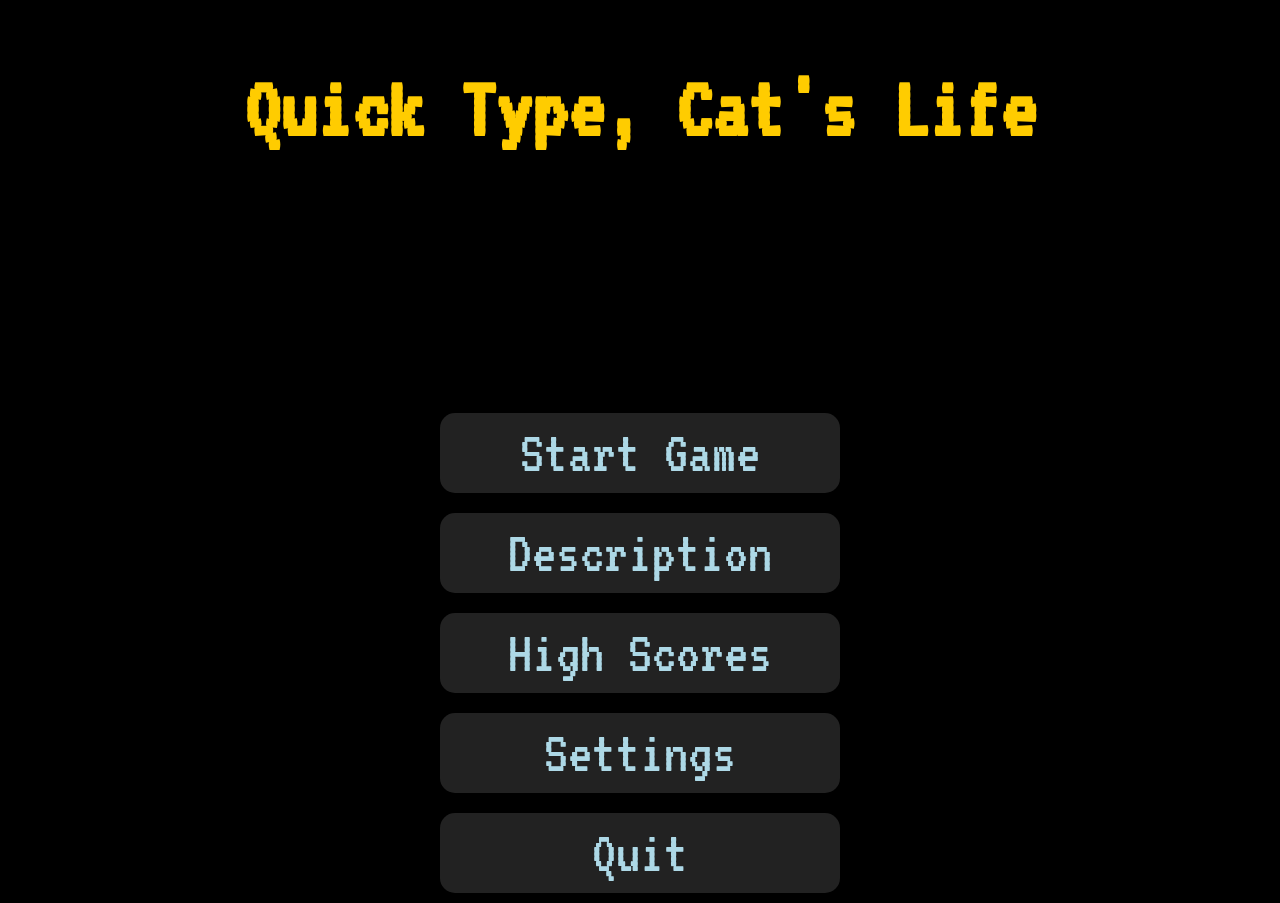
==== index.html @ eb4aa3c2 "clean" ====
<!DOCTYPE html>
<html lang="en">
<head>
    <meta charset="UTF-8">
    <meta name="viewport" content="width=device-width, initial-scale=1.0">
    <link href="https://fonts.googleapis.com/css2?family=VT323&display=swap" rel="stylesheet">
    <title>Quick Type, Cat's Life</title>
    <style>
        body
        {
            margin: 0;
            overflow: hidden;
            font-family: 'VT323', monospace;
            background-color: #000;
            color: #fff;
            text-align: center;
            background-size: cover;
            background-repeat: no-repeat;
   	 		user-select: none; 
        }
        /* #backd, h1, button, p
        {
            position: absolute;
        }
        #backd
        {
            z-index: 1;
        } */
        h1
        {
            font-size: calc(4rem + 2vw);
            margin: 5% 0;
            color: #FFCC00;
			text-shadow: 3px 3px 6px rgba(0, 0, 0, 0.8);
            z-index: 2;
        }
        .button-container
        {
			display: flex;
   			flex-direction: column; 
   			align-items: center;    
   			justify-content: center; 
			margin-top: 2rem;
        }
        button
        {
            font-size: 60px;
            width: 30%;
            max-width: 700px;
            min-width: 400px; 
            background-color: #222;
            color: lightblue;
            border-radius: 15px;
            padding: 10px;
            border: none;
            margin: 10px;
            font-family: 'VT323', monospace;
            z-index: 2;
        }
        button:hover
        {
            cursor: pointer;
            background-color: lightblue;
            color: #222;
            transition: 0.5s;
			transform: scale(1.05);
        }
        button:active
        {
            transition: 0.1s;
            background-color: #111;
            color: lightblue;
        }
		@media (max-width: 768px)
        {
            button
            {
                width: 70%;
                font-size: 40px;
            }
		}

    </style>
</head>
<body>
    <h1>Quick Type, Cat's Life</h1>
    <canvas id="backd"></canvas>
    <audio src="sounds/backgroudmusic.mp3" autoplay id="song"></audio>
    <div class="button-container">
        <button onclick="window.location='chosegame.html'">Start Game</button>
        <button onclick="window.location='description.html'">Description</button>
        <button onclick="window.location='highscores.html'">High Scores</button>
        <button onclick="window.location='settings.html'">Settings</button>
        <button onclick="window.location='quit.html'">Quit</button>
    </div>
    <!-- <script src="background.js"></script> -->
</body>
</html>
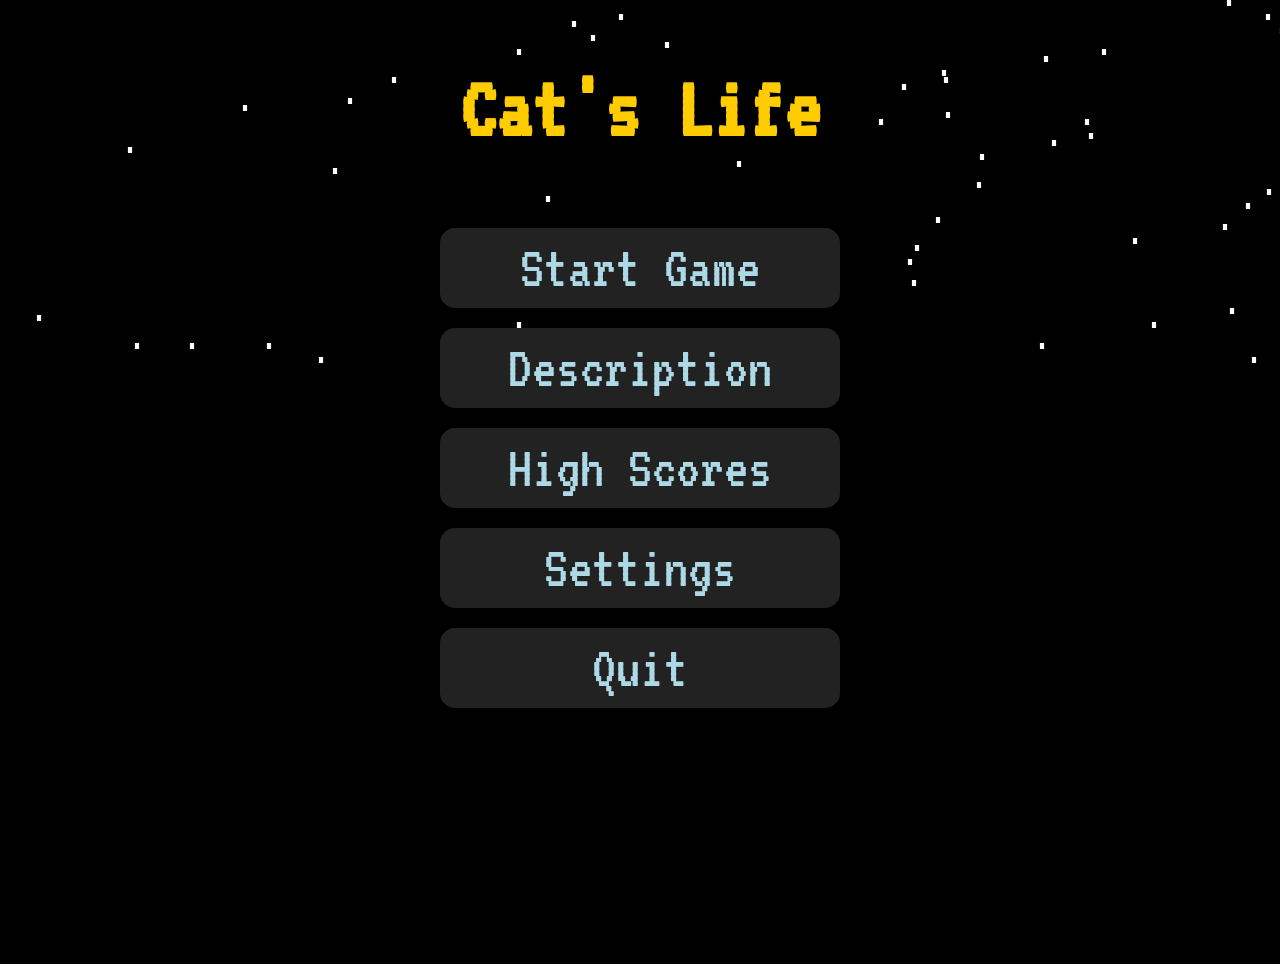
==== commit 5f88a7be: "front modifications" ====
--- a/index.html
+++ b/index.html
@@ -4,10 +4,9 @@
     <meta charset="UTF-8">
     <meta name="viewport" content="width=device-width, initial-scale=1.0">
     <link href="https://fonts.googleapis.com/css2?family=VT323&display=swap" rel="stylesheet">
-    <title>Quick Type, Cat's Life</title>
+    <title>Cat's Life</title>
     <style>
-        body
-        {
+        body {
             margin: 0;
             overflow: hidden;
             font-family: 'VT323', monospace;
@@ -16,34 +15,36 @@
             text-align: center;
             background-size: cover;
             background-repeat: no-repeat;
-   	 		user-select: none; 
+            user-select: none;
+            height: 100vh;
+            width: 100vw;
         }
-        /* #backd, h1, button, p
-        {
-            position: absolute;
-        }
-        #backd
-        {
-            z-index: 1;
-        } */
-        h1
-        {
+        h1 {
             font-size: calc(4rem + 2vw);
             margin: 5% 0;
             color: #FFCC00;
-			text-shadow: 3px 3px 6px rgba(0, 0, 0, 0.8);
+            text-shadow: 3px 3px 6px rgba(0, 0, 0, 0.8);
+            z-index: 2;
+            position: relative;
+        }
+        #backd {
+            position: absolute;
+            top: 0;
+            left: 0;
+            width: 100%;
+            height: 100%;
+            z-index: 1;
+        }
+        .button-container {
+            display: flex;
+            flex-direction: column; 
+            align-items: center;    
+            justify-content: center; 
+            margin-top: 2rem;
+            position: relative;
             z-index: 2;
         }
-        .button-container
-        {
-			display: flex;
-   			flex-direction: column; 
-   			align-items: center;    
-   			justify-content: center; 
-			margin-top: 2rem;
-        }
-        button
-        {
+        button {
             font-size: 60px;
             width: 30%;
             max-width: 700px;
@@ -55,35 +56,31 @@
             border: none;
             margin: 10px;
             font-family: 'VT323', monospace;
+            position: relative;
             z-index: 2;
         }
-        button:hover
-        {
+        button:hover {
             cursor: pointer;
             background-color: lightblue;
             color: #222;
             transition: 0.5s;
-			transform: scale(1.05);
+            transform: scale(1.05);
         }
-        button:active
-        {
+        button:active {
             transition: 0.1s;
             background-color: #111;
             color: lightblue;
         }
-		@media (max-width: 768px)
-        {
-            button
-            {
+        @media (max-width: 768px) {
+            button {
                 width: 70%;
                 font-size: 40px;
             }
-		}
-
+        }
     </style>
 </head>
 <body>
-    <h1>Quick Type, Cat's Life</h1>
+    <h1>Cat's Life</h1>
     <canvas id="backd"></canvas>
     <audio src="sounds/backgroudmusic.mp3" autoplay id="song"></audio>
     <div class="button-container">
@@ -93,6 +90,8 @@
         <button onclick="window.location='settings.html'">Settings</button>
         <button onclick="window.location='quit.html'">Quit</button>
     </div>
-    <!-- <script src="background.js"></script> -->
+    <script src="background.js"></script> 
 </body>
 </html>
+
+
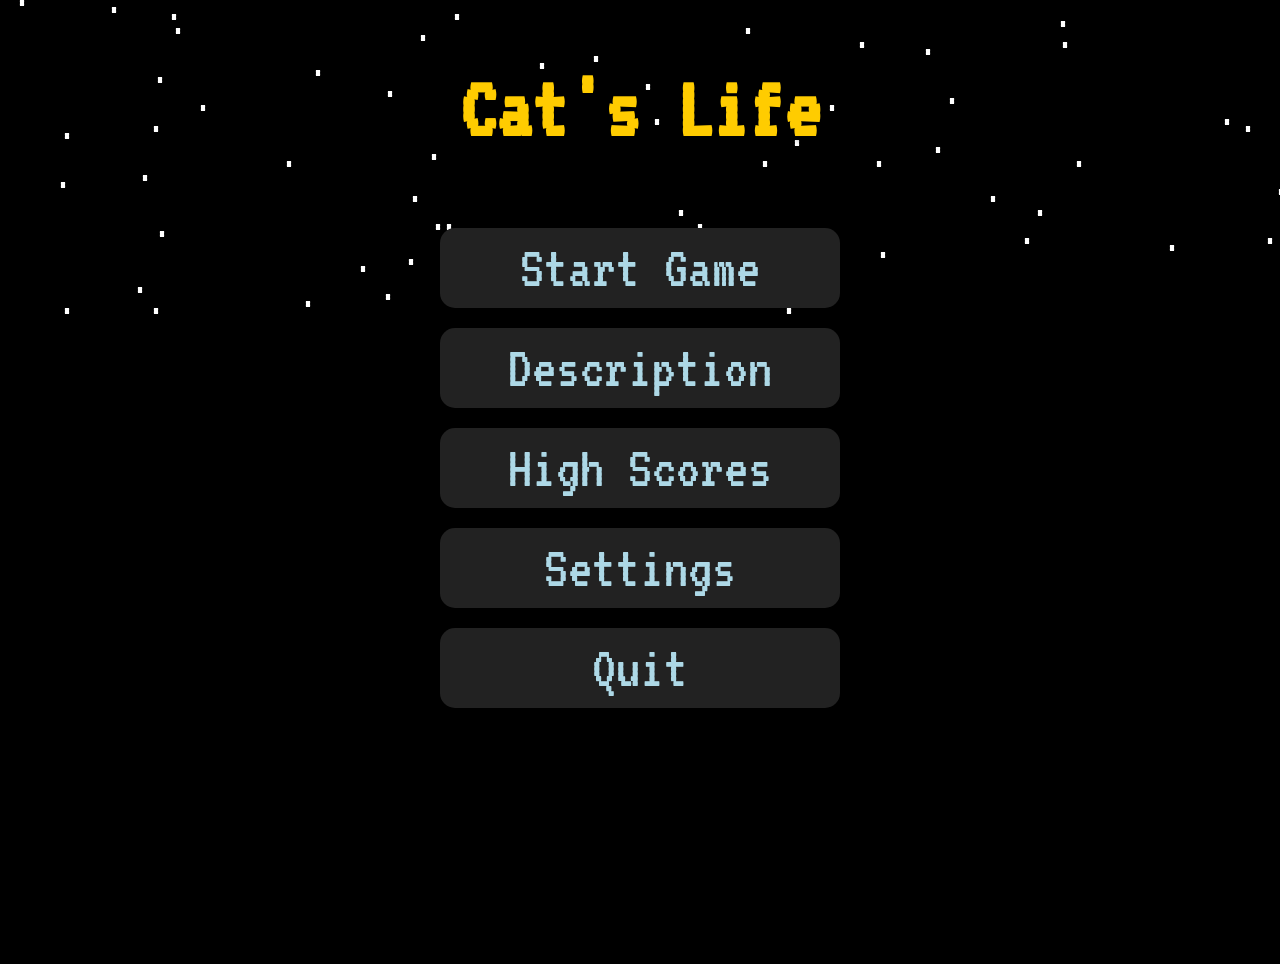
==== commit 94193e5e: "front modifications" ====
--- a/index.html
+++ b/index.html
@@ -35,7 +35,8 @@
             height: 100%;
             z-index: 1;
         }
-        .button-container {
+        .button-container
+		{
             display: flex;
             flex-direction: column; 
             align-items: center;    
@@ -59,14 +60,16 @@
             position: relative;
             z-index: 2;
         }
-        button:hover {
+        button:hover
+		{
             cursor: pointer;
             background-color: lightblue;
             color: #222;
             transition: 0.5s;
             transform: scale(1.05);
         }
-        button:active {
+        button:active
+		{
             transition: 0.1s;
             background-color: #111;
             color: lightblue;
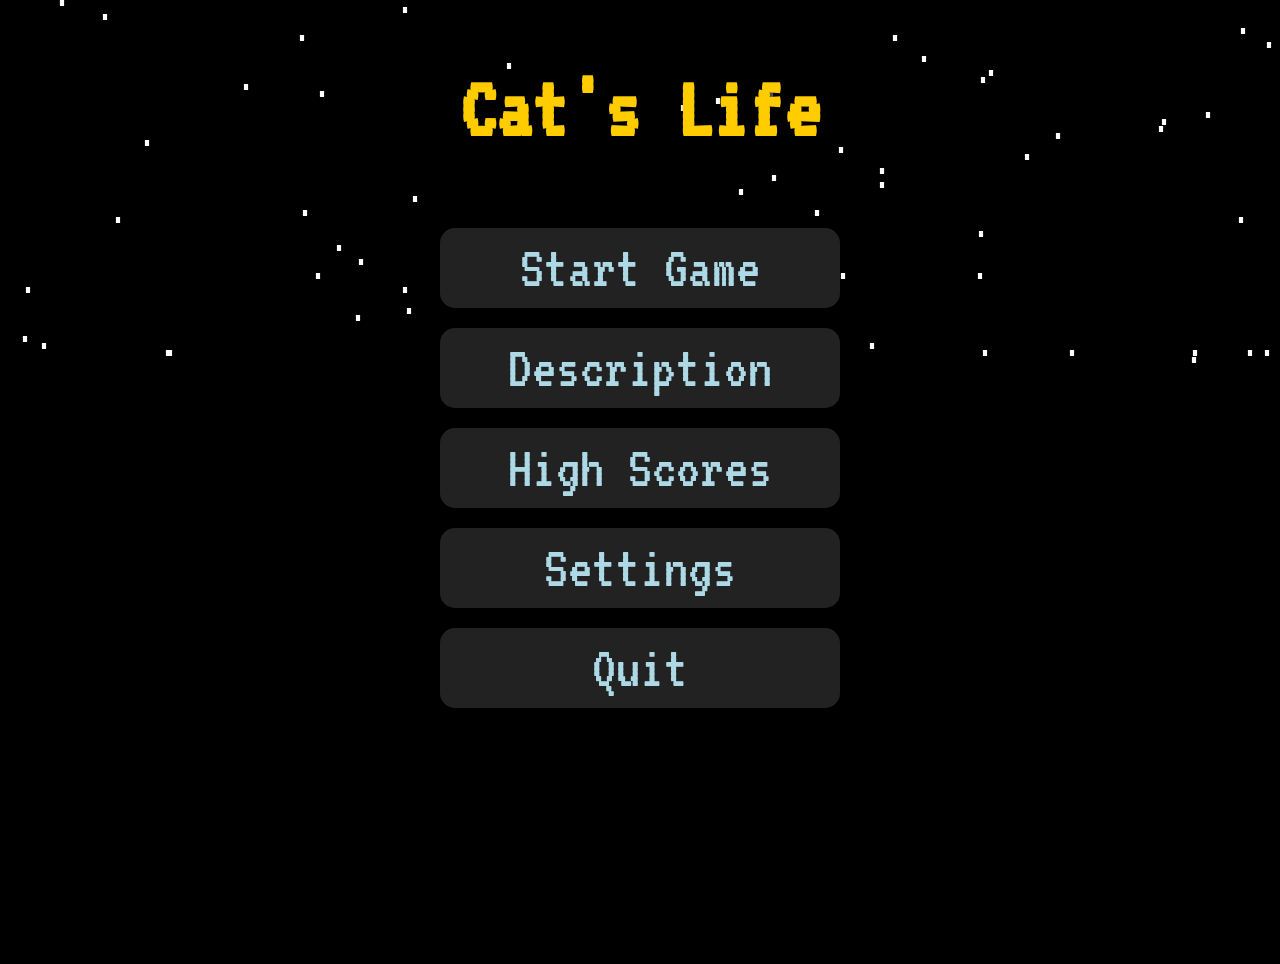
==== commit 858c2c14: "cat's life v0.1 complete" ====
--- a/index.html
+++ b/index.html
@@ -74,7 +74,8 @@
             background-color: #111;
             color: lightblue;
         }
-        @media (max-width: 768px) {
+        @media (max-width: 768px)
+        {
             button {
                 width: 70%;
                 font-size: 40px;
